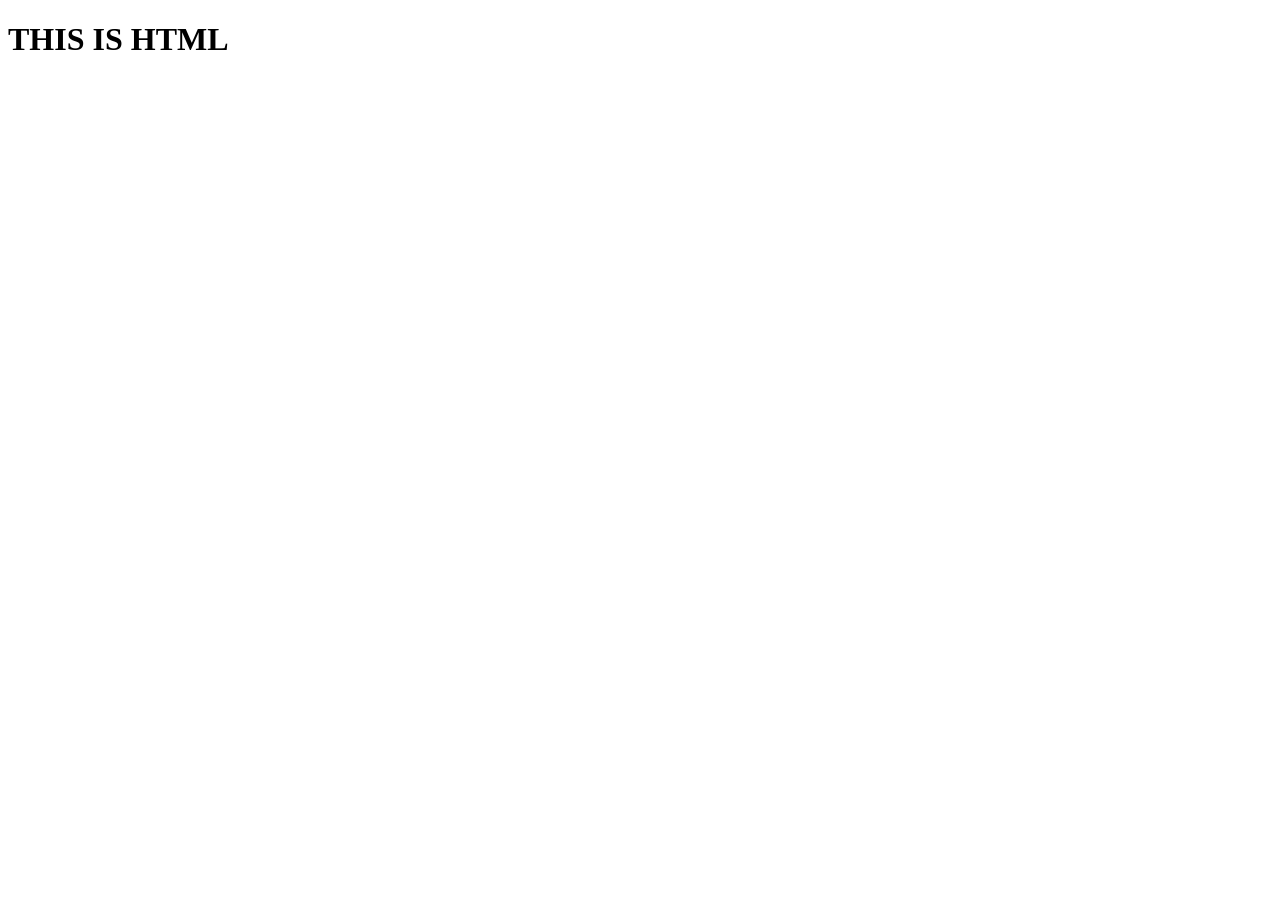
==== cart.html @ 5377227c "first commit" ====
<!DOCTYPE html>
<html lang="en">
<head>
    <meta charset="UTF-8">
    <meta name="viewport" content="width=device-width, initial-scale=1.0">
    <title>cart</title>
</head>
<body>
    <H1>
        THIS IS HTML
    </H1>
</body>
</html>
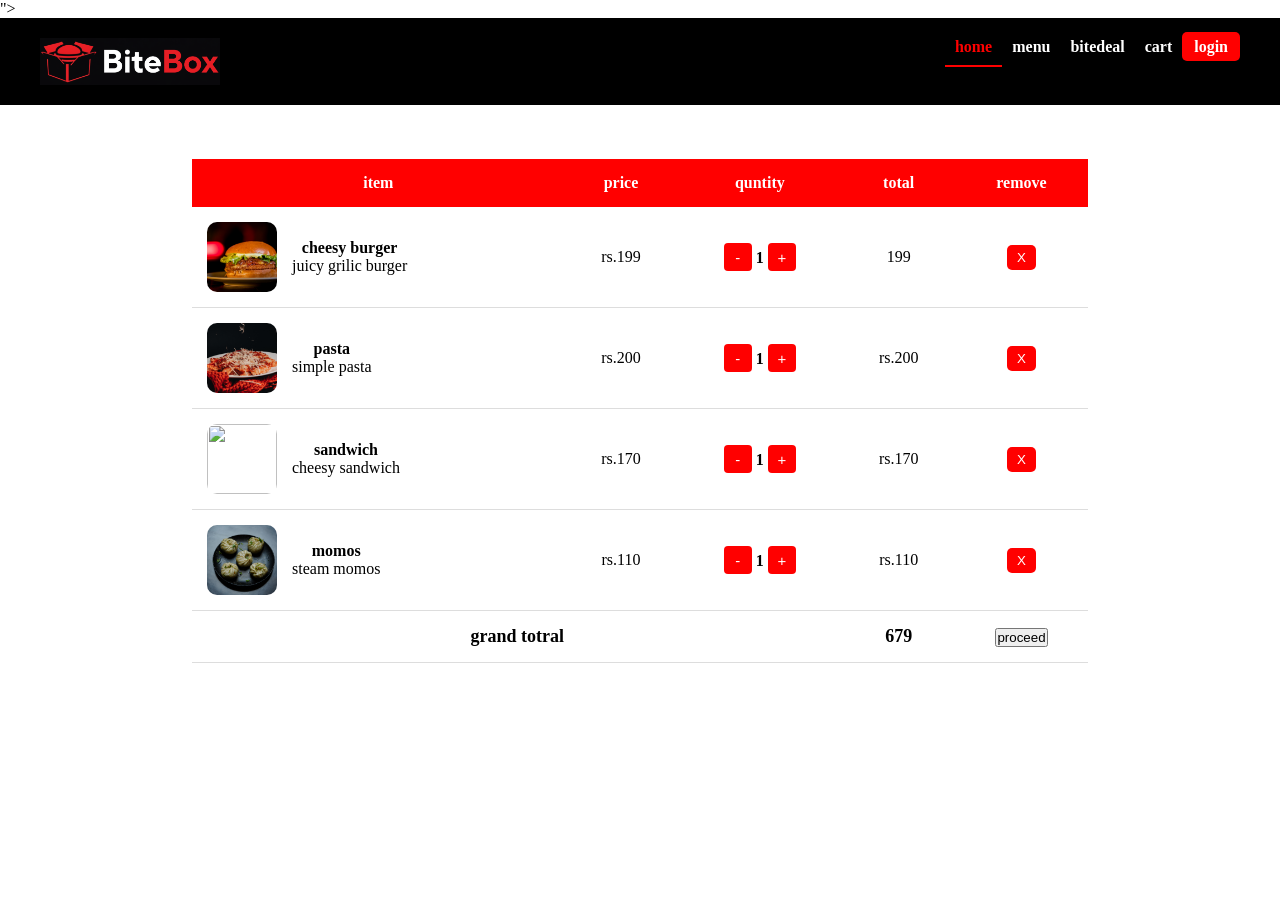
==== commit 67ca8b7e: "cart and login page" ====
--- a/cart.html
+++ b/cart.html
@@ -4,10 +4,147 @@
     <meta charset="UTF-8">
     <meta name="viewport" content="width=device-width, initial-scale=1.0">
     <title>cart</title>
+    <link rel="stylesheet" href="style.css">
+    <link rel="icon" href="/imagefevicom/" type="image/x-icon">
+    <link href="https://fonts.googleapis.com/css2?family=Montenegrin+Gothic+One&family=Roboto:ital,wght@0,100..900;1,100..900&display=swap" rel="stylesheet">
+">
+<script src="https://kit.fontawesome.com/7ac5dfb52a.js" crossorigin="anonymous"></script>
+
 </head>
 <body>
-    <H1>
-        THIS IS HTML
-    </H1>
+  <header>
+<nav>
+       <div>
+<!--logo-->
+<!-- <h2>Bite<span style="color: red;" >Box</span></h2> -->
+<img src="/image/biteboxlogo.png" alt="logo" width="180px">
+<!--menu-->
+<ul>
+<li><a href="home.html" class="active">home</a></li>
+<li><a href="menu.html">menu</a></li>
+<li><a  href="bitedeal.html">bitedeal</a></li>
+<li ><a href="cart.html">cart<i class="fa-solid fa cart-arrow-down"></i></a></li>
+<li ><a href="login.html">login<i class="fa-solid fa-arrow-right-from-bracket"></i></a></li>
+</ul>
+</div>
+
+
+
+</nav>
+
+</header>
+<!--cart section-->  
+
+<section class="cart"><br><br><br>
+  <table>
+    <thead>
+      <th>item</th>
+      <th>price</th>
+      <th>quntity</th>
+      <th>total</th>
+      <th>remove</th>
+    </thead>
+    <tbody>
+   <tr>
+    <td class="item">
+    <img src="/image/pexels-ramon-rangel-661975902-34407507 (1).jpg" alt="">
+    <div>
+      <h4>cheesy burger</h4>
+      <p>juicy grilic burger</p>
+    </div>
+    </td>
+    <td>rs.199</td>
+    <td>
+      <div class="qty-box">
+        <button>-</button>
+      <span>1</span>
+      <button>+</button>
+      </div>
+    </td>
+    <td>199</td>
+    <td>
+      <button class="remove">X</button>
+    </td>
+   </tr>
+
+   
+   <tr>
+    <td class="item">
+    <img src="/image/pexels-andres-alaniz-461433202-24538683 - Copy.jpg" alt="">
+    <div>
+      <h4>pasta</h4>
+      <p>simple pasta</p>
+    </div>
+    </td>
+    <td>rs.200</td>
+    <td>
+      <div class="qty-box">
+        <button>-</button>
+      <span>1</span>
+      <button>+</button>
+      </div>
+    </td>
+    <td>rs.200</td>
+    <td>
+      <button class="remove">X</button>
+    </td>
+   </tr>
+
+   
+   <tr>
+    <td class="item">
+    <img src="/image/sandwich.jpg" alt="">
+    <div>
+      <h4>sandwich</h4>
+      <p>cheesy sandwich</p>
+    </div>
+    </td>
+    <td>rs.170</td>
+    <td>
+      <div class="qty-box">
+        <button>-</button>
+      <span>1</span>
+      <button>+</button>
+      </div>
+    </td>
+    <td>rs.170</td>
+    <td>
+      <button class="remove">X</button>
+    </td>
+   </tr>
+
+   
+   <tr>
+    <td class="item">
+    <img src="/image/momos.jpg" alt="">
+    <div>
+      <h4>momos</h4>
+      <p>steam momos</p>
+    </div>
+    </td>
+    <td>rs.110</td>
+    <td>
+      <div class="qty-box">
+        <button>-</button>
+      <span>1</span>
+      <button>+</button>
+      </div>
+    </td>
+    <td>rs.110</td>
+    <td>
+      <button class="remove">X</button>
+    </td>
+   </tr>
+
+   <tr class="grand-total">
+    <td colspan="3">grand totral</td>
+   <td id="total">679</td>
+   <td><button>proceed</button></td>
+   </tr>
+  
+  
+    </tbody>
+  </table>
+</section> 
 </body>
 </html>
--- a/style.css
+++ b/style.css
@@ -0,0 +1,293 @@
+*{
+    padding: 0%;
+margin: 0;
+box-sizing: border-box;
+font-family: "playfair display" sans-serif;
+
+
+
+
+}
+nav{
+
+padding:20px 40px 20px 40px ;
+background-color:black;
+color: white;
+
+}
+
+
+nav div{
+    display: flex;
+    justify-content: space-between;
+    text-align: center;
+
+}
+ul{
+    display: flex;
+    list-style: none;
+   
+}
+li a{
+    color: white;
+    padding: 10px;
+    font-weight: 700;
+    text-decoration: none;
+}
+nav a:hover{
+color: red;
+background-color: greenyellow;
+
+}
+nav li:last-child a{
+    background-color: red;
+    padding: 6px 12px;
+    border-radius: 5px;
+    
+}
+nav li:last-child a:hover{
+    background:red;
+    color:yellow;
+}
+nav a.active{
+    color: red;
+    font-weight: bold;
+    border-bottom: 2px solid red;
+}
+.hero{
+    height: 90vh;
+    width: 207vh;
+    background-image: url("image/fastfood.jpg");
+    
+    justify-content: center;margin-left: 0cm;
+    align-content: center;
+    color: white;
+    text-align: center;
+    
+}
+.hero button{
+    margin-top: 15px;
+    padding: 10px 20px;
+    background-color: red;
+color: white;
+border: none;
+border-radius: 5px;
+cursor: pointer;
+font-weight: bolder;
+}
+.hero button:hover{
+    background: lightcoral;
+    color: white;
+}
+.video-section{
+    display: flex;
+    align-items: center;
+    justify-content: space-between;
+    padding: 50px;
+    gap: 40px;
+}
+.video-text{
+    flex: 1;
+
+}
+.video-box{
+    flex: 1;
+    
+}
+.video-box video{
+    width: 100px;
+    border-radius: 10px;
+
+    
+}
+.video-text h2{
+    font-size: 32px;
+    margin-bottom: 15px;
+
+    
+}
+.video-text p{
+    font-size: 18px;
+    color: brown;
+}
+/* about section  */
+.about{
+    text-align: center;
+    padding: 60px;
+    background: #f9f9f9;
+ 
+}
+.about h2{
+    font-size:30px;
+    margin-bottom: 20px;
+    color: rgb(255,0,0,0.615)
+}
+.about p{
+    max-width: 700px;
+    margin: auto;
+    font-size: 18px;
+    color: #555;
+    line-height: 1.6;
+}
+/* menu card */
+.card{
+    background: #fff;
+    padding: 15px ;
+    border-radius: 10px;
+    text-align: center;
+    box-shadow: 0 4px 10px rgb(0,0,0,0,1);
+}
+
+.card img{
+    width: 100%;
+    object-fit: cover;
+
+}
+.card button{
+    background-color: red;
+    color: white;
+    border: none;
+    padding: 6px 12px;
+    border-radius: 5px;
+    margin-top: 5px;
+    cursor: pointer;
+
+}
+.card button:hover{
+    background: darkred;
+}
+.menu-container{
+    display: grid;
+    grid-template-columns:repeat(4,1fr);
+    gap: 20px;
+    padding: 20px;
+}
+.category-icons{
+    display: flex;
+    gap: 20px;
+    padding: 20px;
+    overflow: auto;
+    background: #fff;
+    justify-content: center;
+
+}
+.icon-box{
+    max-width: 100px;
+    text-align: center;
+    cursor: pointer;
+    transition: 0.3s;
+
+}
+.icon-box img{
+    width: 70px;
+    height: 70px;
+    object-fit: cover;
+    border: 2px solid #eee;
+    border-radius: 50%;
+    padding: 5px;
+    box-shadow: 0 4px 10px black;
+
+}
+.icon-box p{
+margin-top: 8px;
+font-size: 14px;
+
+}
+.icon-box img:hover{
+    border-color: rgb(0,0,0);
+    transform: scale(1.1);
+}
+.icon-box p:hover{
+    color: red;
+}
+header{
+    position: sticky;
+    top:0;
+    2-index:1000;
+}
+table{
+    width: 70%;
+    border-collapse: collapse;
+    background: #fff;
+    background-radius:10px;
+    overflow: hidden;
+    margin: auto;
+
+}
+thead{
+    background: red;
+color: white;
+}
+th,td{
+    padding: 15px;
+    text-align: center;
+}
+tbody tr{
+    border-bottom: 1px solid #ddd;
+}
+.item{
+    display: flex;
+    align-items: center;
+    gap: 15px;
+
+}
+.item img{
+    width: 70px;
+    height: 70px;
+    object-fit: cover;
+    border-radius: 10px;
+}
+.remove{
+    background: red;
+    color: white;
+    border: none;
+    padding: 5px 10px;
+    cursor: pointer;
+    border-radius: 5px;
+
+}
+.remove:hover{
+    background: darkred;
+}
+.grand-total td{
+    font-weight: bold;
+    font-size: 18px;
+}
+
+.grandtotal button{
+    margin-top: 15px;
+    padding: 10px 20px;
+    background-color: red;
+    color: white;
+    border: none;
+    border-radius: 5px;
+    cursor: pointer;
+}
+.grand-total button:hover{
+    background: darkred;
+}
+.qut-box{
+    display: flex;
+    align-items: center;
+    justify-content:center ;
+    gap: 15px;
+}
+.qty-box button{
+    width: 28px;
+    height: 28px;
+    border: none;
+    background: red;
+    color: white;
+    font-size: 15px;
+    border-radius: 4px;
+    cursor: pointer;
+}
+.qty-box button:hover{
+    background: darkred;
+}
+.qty-box span{
+    font-size: 16px;
+    font-weight: bold;
+    min-width: 20px;
+    text-align: center;
+}
